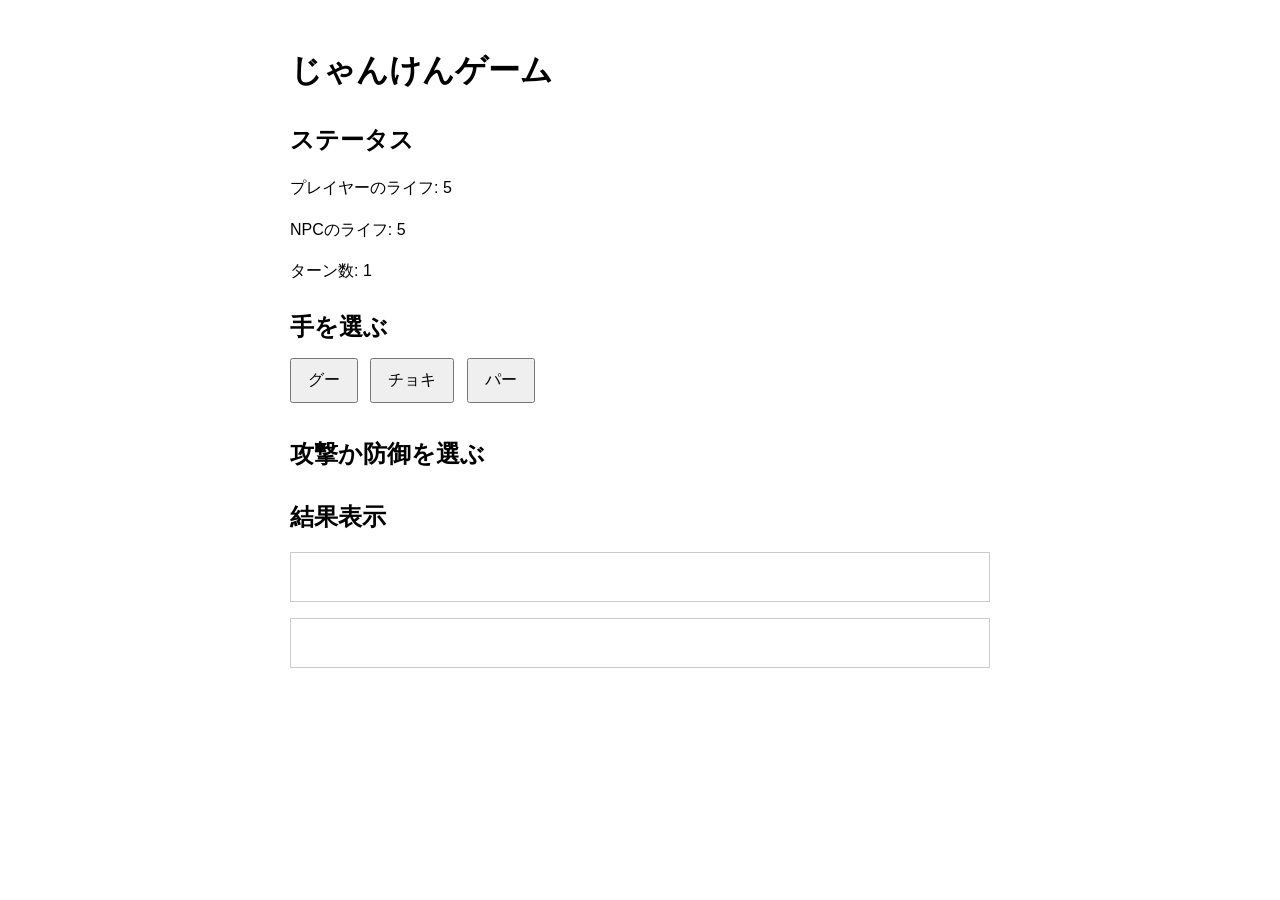
==== JankenGame/index.html @ 3ed3625f "基本UIを実装" ====
<!DOCTYPE html>
<html lang="ja">
<head>
    <meta charset="UTF-8">
    <meta name="viewport" content="width=device-width, initial-scale=1.0">
    <title>じゃんけんゲーム</title>
    <link rel="stylesheet" href="style.css">
</head>
<body>
    <h1>じゃんけんゲーム</h1>

    <h2>ステータス</h2>
    <p>プレイヤーのライフ: <span id="player-life">5</span></p>
    <p>NPCのライフ: <span id="npc-life">5</span></p>
    <p>ターン数: <span id="turn-count">1</span></p>

    <h2>手を選ぶ</h2>
    <div id="hand-selection">
        <button onclick="setHand('gu')">グー</button>
        <button onclick="setHand('choki')">チョキ</button>
        <button onclick="setHand('pa')">パー</button>
    </div>

    <h2>攻撃か防御を選ぶ</h2>
    <div id="action-selection" style="display: none;">
        <button onclick="setAction('attack')">攻撃</button>
        <button onclick="setAction('defense')">防御</button>
    </div>

    <div>
        <button id="next-button" onclick="nextTurn()" style="display: none;">
            ターン実行
        </button>
    </div>

    <h2>結果表示</h2>
    <p id="result-message">ここに結果を表示する</p>
    <p id="choice-message"></p>

    <script src="main.js"></script>
</body>
</html>
---- JankenGame/style.css ----
body {
    font-family: sans-serif;
    max-width: 700px;
    margin: 0 auto;
    padding: 24px;
    line-height: 1.6;
}

h1 {
    margin-bottom: 24px;
}

h2 {
    margin-top: 24px;
    margin-bottom: 12px;
}

div {
    margin-bottom: 16px;
}

button {
    padding: 10px 16px;
    margin-right: 8px;
    margin-bottom: 8px;
    font-size: 16px;
    cursor: pointer;
}

button:hover {
    opacity: 0.85;
}

#hand-selection,
#action-selection {
    margin-bottom: 20px;
}

#next-button {
    padding: 12px 20px;
    font-weight: bold;
}

#result-message,
#choice-message {
    padding: 12px;
    border: 1px solid #ccc;
    margin-bottom: 12px;
    min-height: 24px;
}
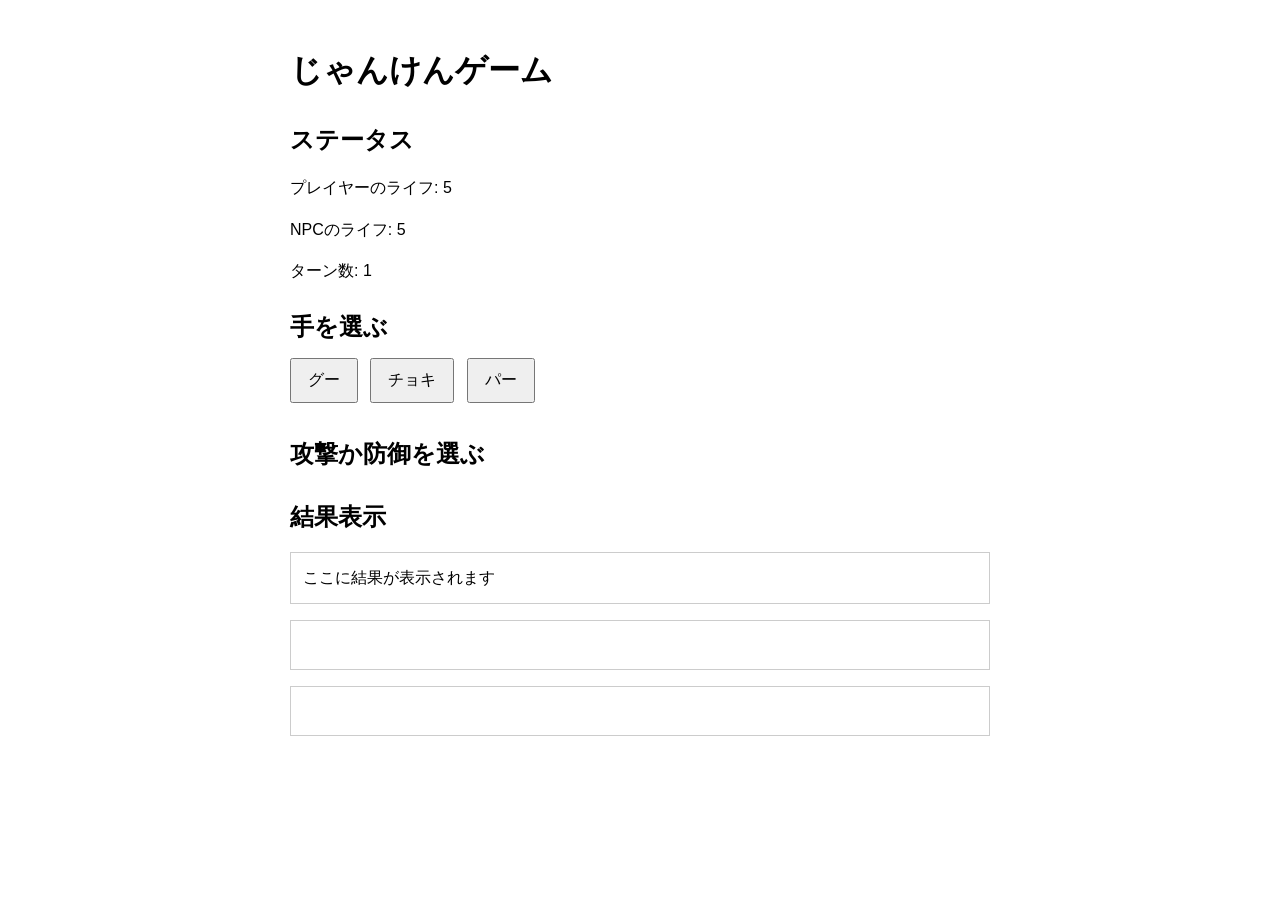
==== commit 41756bd6: "リスタート機能を追加" ====
--- a/JankenGame/index.html
+++ b/JankenGame/index.html
@@ -31,11 +31,15 @@
         <button id="next-button" onclick="nextTurn()" style="display: none;">
             ターン実行
         </button>
+        <button id="restart-button" onclick="resetGame()" style="display: none;">
+            リスタート
+        </button>
     </div>
 
     <h2>結果表示</h2>
     <p id="result-message">ここに結果を表示する</p>
     <p id="choice-message"></p>
+    <p id="final-message"></p>
 
     <script src="main.js"></script>
 </body>
--- a/JankenGame/style.css
+++ b/JankenGame/style.css
@@ -36,15 +36,21 @@
     margin-bottom: 20px;
 }
 
-#next-button {
+#next-button,
+#restart-button {
     padding: 12px 20px;
     font-weight: bold;
 }
 
 #result-message,
-#choice-message {
+#choice-message,
+#final-message {
     padding: 12px;
     border: 1px solid #ccc;
     margin-bottom: 12px;
     min-height: 24px;
+}
+
+#final-message {
+    font-weight: bold;
 }
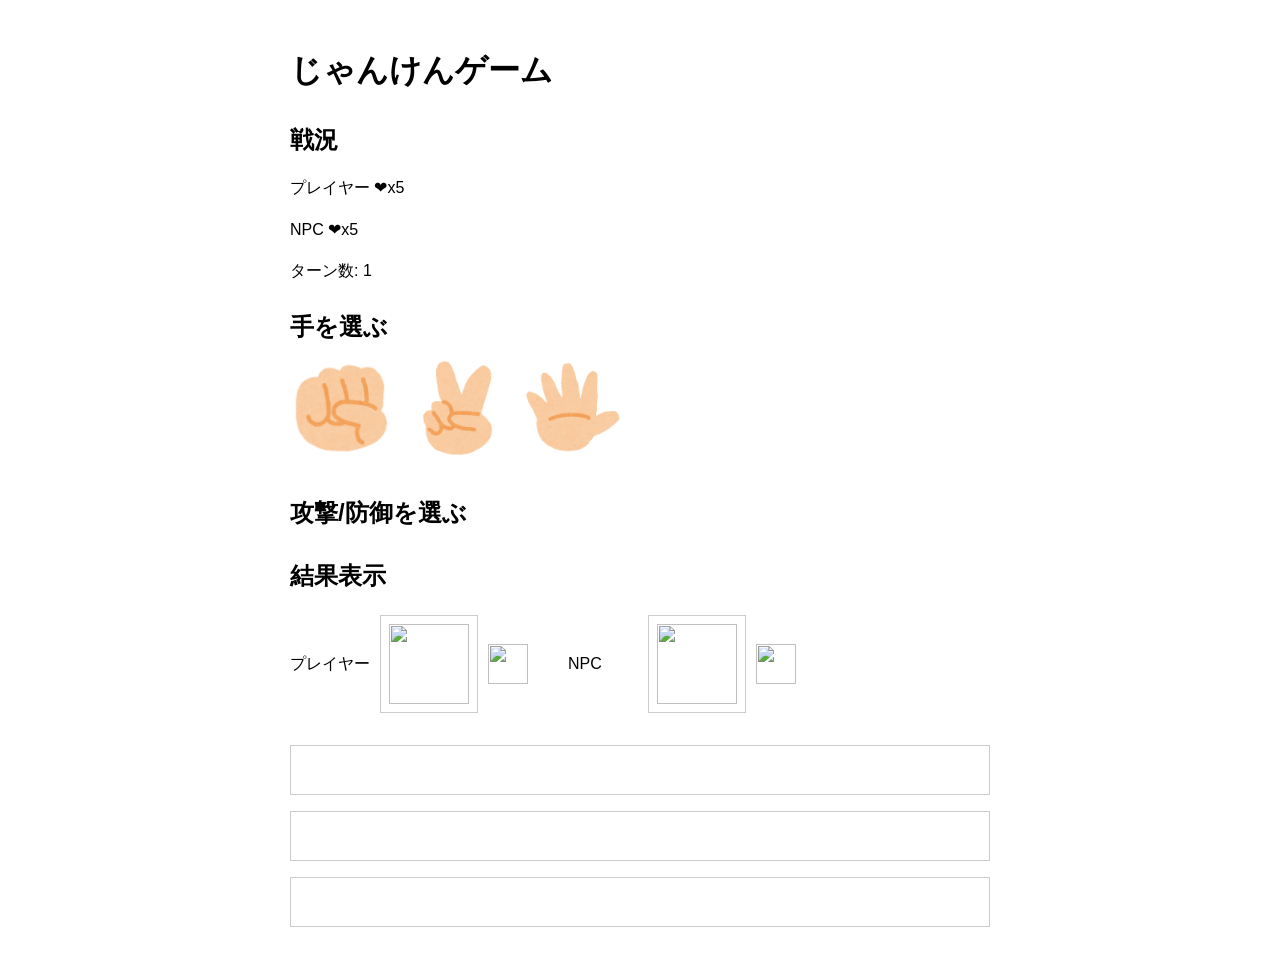
==== commit 1a885d85: "一部UIおよび結果表示を画像に変更" ====
--- a/JankenGame/index.html
+++ b/JankenGame/index.html
@@ -1,5 +1,6 @@
 <!DOCTYPE html>
 <html lang="ja">
+
 <head>
     <meta charset="UTF-8">
     <meta name="viewport" content="width=device-width, initial-scale=1.0">
@@ -7,40 +8,75 @@
     <link rel="stylesheet" href="style.css">
 </head>
 <body>
+
     <h1>じゃんけんゲーム</h1>
 
-    <h2>ステータス</h2>
-    <p>プレイヤーのライフ: <span id="player-life">5</span></p>
-    <p>NPCのライフ: <span id="npc-life">5</span></p>
+    <h2>戦況</h2>
+    <p>プレイヤー ❤x<span id="player-life">5</span></p>
+    <p>NPC ❤x<span id="npc-life">5</span></p>
     <p>ターン数: <span id="turn-count">1</span></p>
 
     <h2>手を選ぶ</h2>
     <div id="hand-selection">
-        <button onclick="setHand('gu')">グー</button>
-        <button onclick="setHand('choki')">チョキ</button>
-        <button onclick="setHand('pa')">パー</button>
+        <button onclick="setHand('gu')" class="hand-button">
+            <img src="images/gu.png" alt="グー">
+        </button>
+
+        <button onclick="setHand('choki')" class="hand-button">
+            <img src="images/choki.png" alt="チョキ">
+        </button>
+
+        <button onclick="setHand('pa')" class="hand-button">
+            <img src="images/pa.png" alt="パー">
+        </button>
     </div>
 
-    <h2>攻撃か防御を選ぶ</h2>
+    <h2>攻撃/防御を選ぶ</h2>
     <div id="action-selection" style="display: none;">
-        <button onclick="setAction('attack')">攻撃</button>
-        <button onclick="setAction('defense')">防御</button>
+        <button onclick="setAction('attack')" class="action-button">
+            <img src="images/sword.png" alt="攻撃">
+        </button>
+
+        <button onclick="setAction('defense')" class="action-button">
+            <img src="images/shield.png" alt="防御">
+        </button>
     </div>
 
     <div>
         <button id="next-button" onclick="nextTurn()" style="display: none;">
             ターン実行
         </button>
+    </div>
+
+    <h2>結果表示</h2>
+    <div id="result-area">
+        <div id="result-hands">
+            <div class="result-character">
+                <p>プレイヤー</p>
+                <img id="player-result-image" src="">
+                <img id="player-action-image" src=""  class="action-icon">
+            </div>
+
+            <div class="result-character">
+                <p>NPC</p>
+                <img id="npc-result-image" src="" >
+                <img id="npc-action-image" src="" class="action-icon">
+            </div>
+        </div>
+
+        <p id="result-message">勝敗表示欄</p>
+        <p id="damage-message"></p>
+        <p id="final-message"></p>
+
+        <button id="next-round-button" onclick="prepareNextTurn()" style="display: none;">
+            次のターンへ
+        </button>
+
         <button id="restart-button" onclick="resetGame()" style="display: none;">
             リスタート
         </button>
     </div>
 
-    <h2>結果表示</h2>
-    <p id="result-message">ここに結果を表示する</p>
-    <p id="choice-message"></p>
-    <p id="final-message"></p>
-
     <script src="main.js"></script>
 </body>
 </html>
--- a/JankenGame/style.css
+++ b/JankenGame/style.css
@@ -31,19 +31,25 @@
     opacity: 0.85;
 }
 
+
 #hand-selection,
 #action-selection {
     margin-bottom: 20px;
 }
 
 #next-button,
+#next-round-button,
 #restart-button {
     padding: 12px 20px;
     font-weight: bold;
 }
 
+#result-area {
+    margin-top: 20px;
+}
+
 #result-message,
-#choice-message,
+#damage-message,
 #final-message {
     padding: 12px;
     border: 1px solid #ccc;
@@ -53,4 +59,58 @@
 
 #final-message {
     font-weight: bold;
+}
+
+.hand-button,
+.action-button {
+    border: none;
+    background: none;
+    padding: 0;
+    margin-right: 12px;
+    cursor: pointer;
+}
+
+.hand-button img,
+.action-button img {
+    width: 100px;
+    height: 100px;
+    object-fit: contain;
+}
+
+.hand-button:hover img,
+.action-button:hover img {
+    opacity: 0.8;
+}
+
+#result-hands {
+    display: flex;
+    gap: 40px;
+    align-items: center;
+    margin-bottom: 16px;
+}
+
+.result-character {
+    display: flex;
+    align-items: center;
+    gap: 10px;
+}
+
+.result-character p {
+    margin: 0;
+    min-width: 70px;
+}
+
+.result-character img {
+    width: 80px;
+    height: 80px;
+    object-fit: contain;
+    border: 1px solid #ccc;
+    padding: 8px;
+}
+
+.action-icon {
+    width: 40px !important;
+    height: 40px !important;
+    border: none !important;
+    padding: 0 !important;
 }
